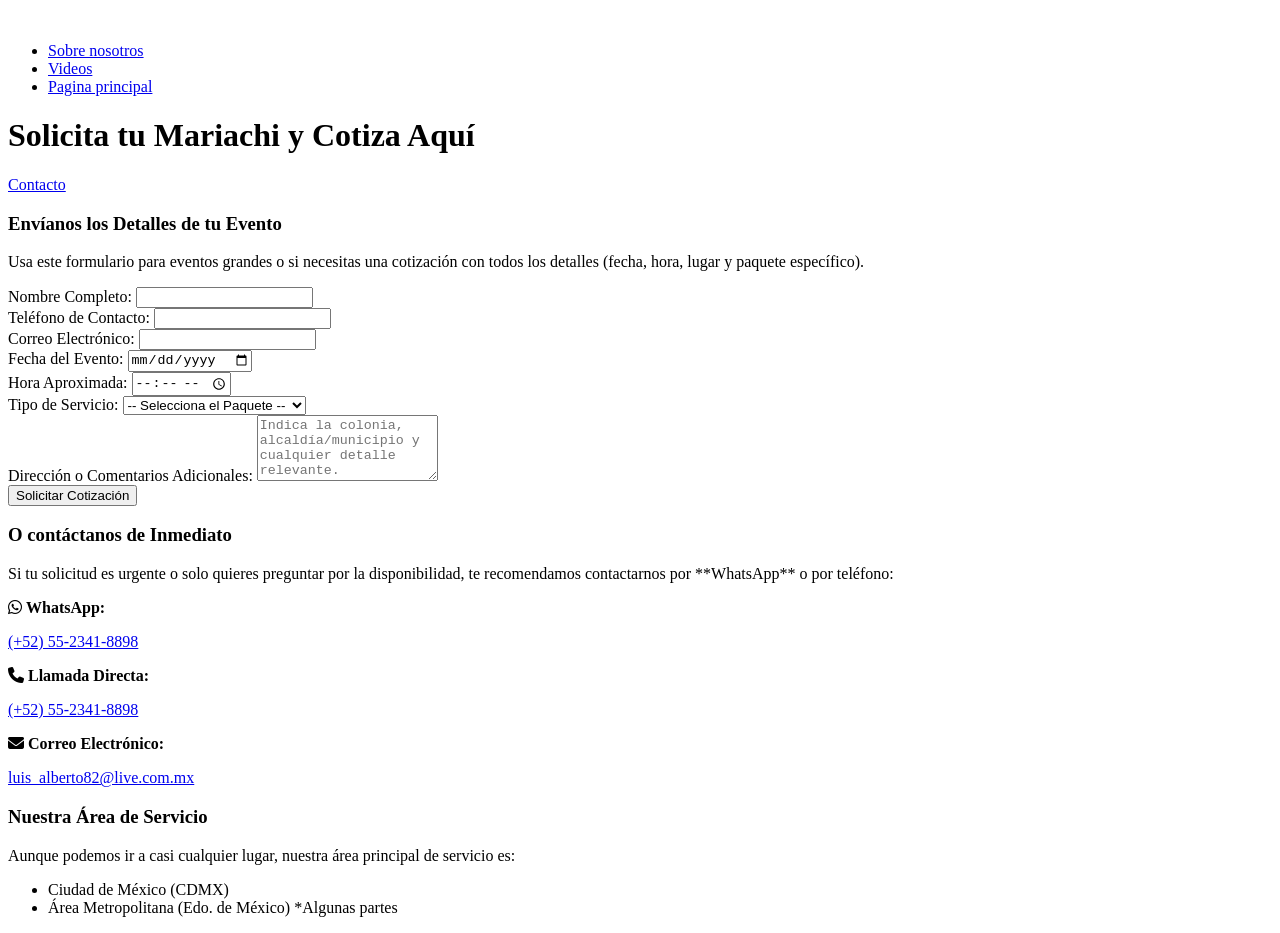
==== contacto.html @ 58153b3a "Update contacto.html" ====
<!DOCTYPE html>
<html lang="en">
<head>
    <meta charset="UTF-8">
    <title>Contacto</title>
      <meta charset="UTF-8">
    <title>Pagina Mariachi Ortiz </title>
    <link rel="stylesheet" href="css/normalize.css">
    <link rel="stylesheet" href="css/grid.css">
    <link rel="stylesheet" href="fontawesome/fontawesome-free-6.7.2-web/css/all.css">
    <link href="https://fonts.googleapis.com/css?family=Roboto:100,100i,300i,400&display=swap" rel="stylesheet">
    <link rel="stylesheet" href="css/estilosmariachi.css">
    <link rel="stylesheet" href="https://cdnjs.cloudflare.com/ajax/libs/font-awesome/6.5.2/css/all.min.css"
        integrity="sha512-SnH5WK+bZxgPHs44uWIX+LLJAJ9/2PkPKZ5QiAj6Ta86w+fsb2TkcmfRyVX3pBnMFcV7oQPJkl9QevSCWr3W6A=="
        crossorigin="anonymous" referrerpolicy="no-referrer" />
</head>
<body>
    <header>
        <nav>
            <div class="row">
                <img class="Logo" src="Imagenes/Logomariachi.png" alt="">
                <ul class="nav">
                    <li><a href="sobrenosotros.html">Sobre nosotros</a></li>
                    <li><a href="videos.html">Videos</a></li>
                    <li><a href="index.html">Pagina principal</a></li>
                </ul>

            </div>
        </nav>

        <div class="home-container">
            <h1> Solicita tu Mariachi y Cotiza Aquí</h1>

       
        <a class="btn btn-contacto"
            href="https://wa.me/525527224727?text=Hola,%20me%20gustaría%20solicitar%20información%20de%20servicios%20de%20mariachi."
            target="_blank">Contacto</a>
         </div>

    </header>

    <main class="seccion-contacto">
    

    <div class="row">
        
        <section id="formulario-cotizacion" class="col span-1-of-2">
            <h3>Envíanos los Detalles de tu Evento</h3>
            <p class="descripcion-form">Usa este formulario para eventos grandes o si necesitas una cotización con todos los detalles (fecha, hora, lugar y paquete específico).</p>

            <form action="https://formsubmit.co/eduardo.ortiz.roque@gmail.com" method="POST">
                
                <div>
                    <label for="nombre">Nombre Completo:</label>
                    <input type="text" id="nombre" name="nombre" required>
                </div>
                <div>
                    <label for="telefono">Teléfono de Contacto:</label>
                    <input type="tel" id="telefono" name="telefono" required>
                </div>
                <div>
                    <label for="email">Correo Electrónico:</label>
                    <input type="email" id="email" name="email">
                </div>
                
                <div>
                    <label for="fecha-evento">Fecha del Evento:</label>
                    <input type="date" id="fecha-evento" name="fecha-evento" required>
                </div>
                <div>
                    <label for="hora-evento">Hora Aproximada:</label>
                    <input type="time" id="hora-evento" name="hora-evento" required>
                </div>
                <div>
                    <label for="tipo-servicio">Tipo de Servicio:</label>
                    <select id="tipo-servicio" name="tipo-servicio" required>
                        <option value="">-- Selecciona el Paquete --</option>
                        <option value="serenata">Serenata (Paquete Básico)</option>
                        <option value="hora-completa">Paquete por Hora</option>
                        <option value="otro">Evento Especial / Otro</option>
                    </select>
                </div>
                <div>
                    <label for="mensaje">Dirección o Comentarios Adicionales:</label>
                    <textarea id="mensaje" name="mensaje" rows="4" required placeholder="Indica la colonia, alcaldía/municipio y cualquier detalle relevante."></textarea>
                </div>

                <button type="submit" class="btn btn-principal">Solicitar Cotización</button>

            </form>
        </section>

        
        <section id="info-adicional" class="col span-1-of-2">
            <h3>O contáctanos de Inmediato</h3>
            
            <p>Si tu solicitud es urgente o solo quieres preguntar por la disponibilidad, te recomendamos contactarnos por **WhatsApp** o por teléfono:</p>
            
            <div class="datos-contacto">
                <p><i class="fa-brands fa-whatsapp icono-contacto"></i> <strong>WhatsApp:</strong></p>
                <a href="https://wa.me/525523418898?text=Hola,%20me%20gustaría%20solicitar%20información%20de%20servicios%20de%20mariachi." target="_blank" class="link-whatsapp">(+52) 55-2341-8898</a>
            </div>

            <div class="datos-contacto">
                <p><i class="fa-solid fa-phone icono-contacto"></i> <strong>Llamada Directa:</strong></p>
                <a href="tel:+525523418898" class="link-telefono">(+52) 55-2341-8898</a>
            </div>
            
            <div class="datos-contacto">
                <p><i class="fa-solid fa-envelope icono-contacto"></i> <strong>Correo Electrónico:</strong></p>
                <a href="mailto:tunombre@mariachiortiz.com" class="link-email">luis_alberto82@live.com.mx</a>
            </div>
            
            <h3 class="mt-4">Nuestra Área de Servicio</h3>
            <p>Aunque podemos ir a casi cualquier lugar, nuestra área principal de servicio es:</p>
            <ul>
                <li>Ciudad de México (CDMX)</li>
                <li>Área Metropolitana (Edo. de México) *Algunas partes </li>
             
            </ul>

        </section>
        
    </div> </main>
</body>
</html>
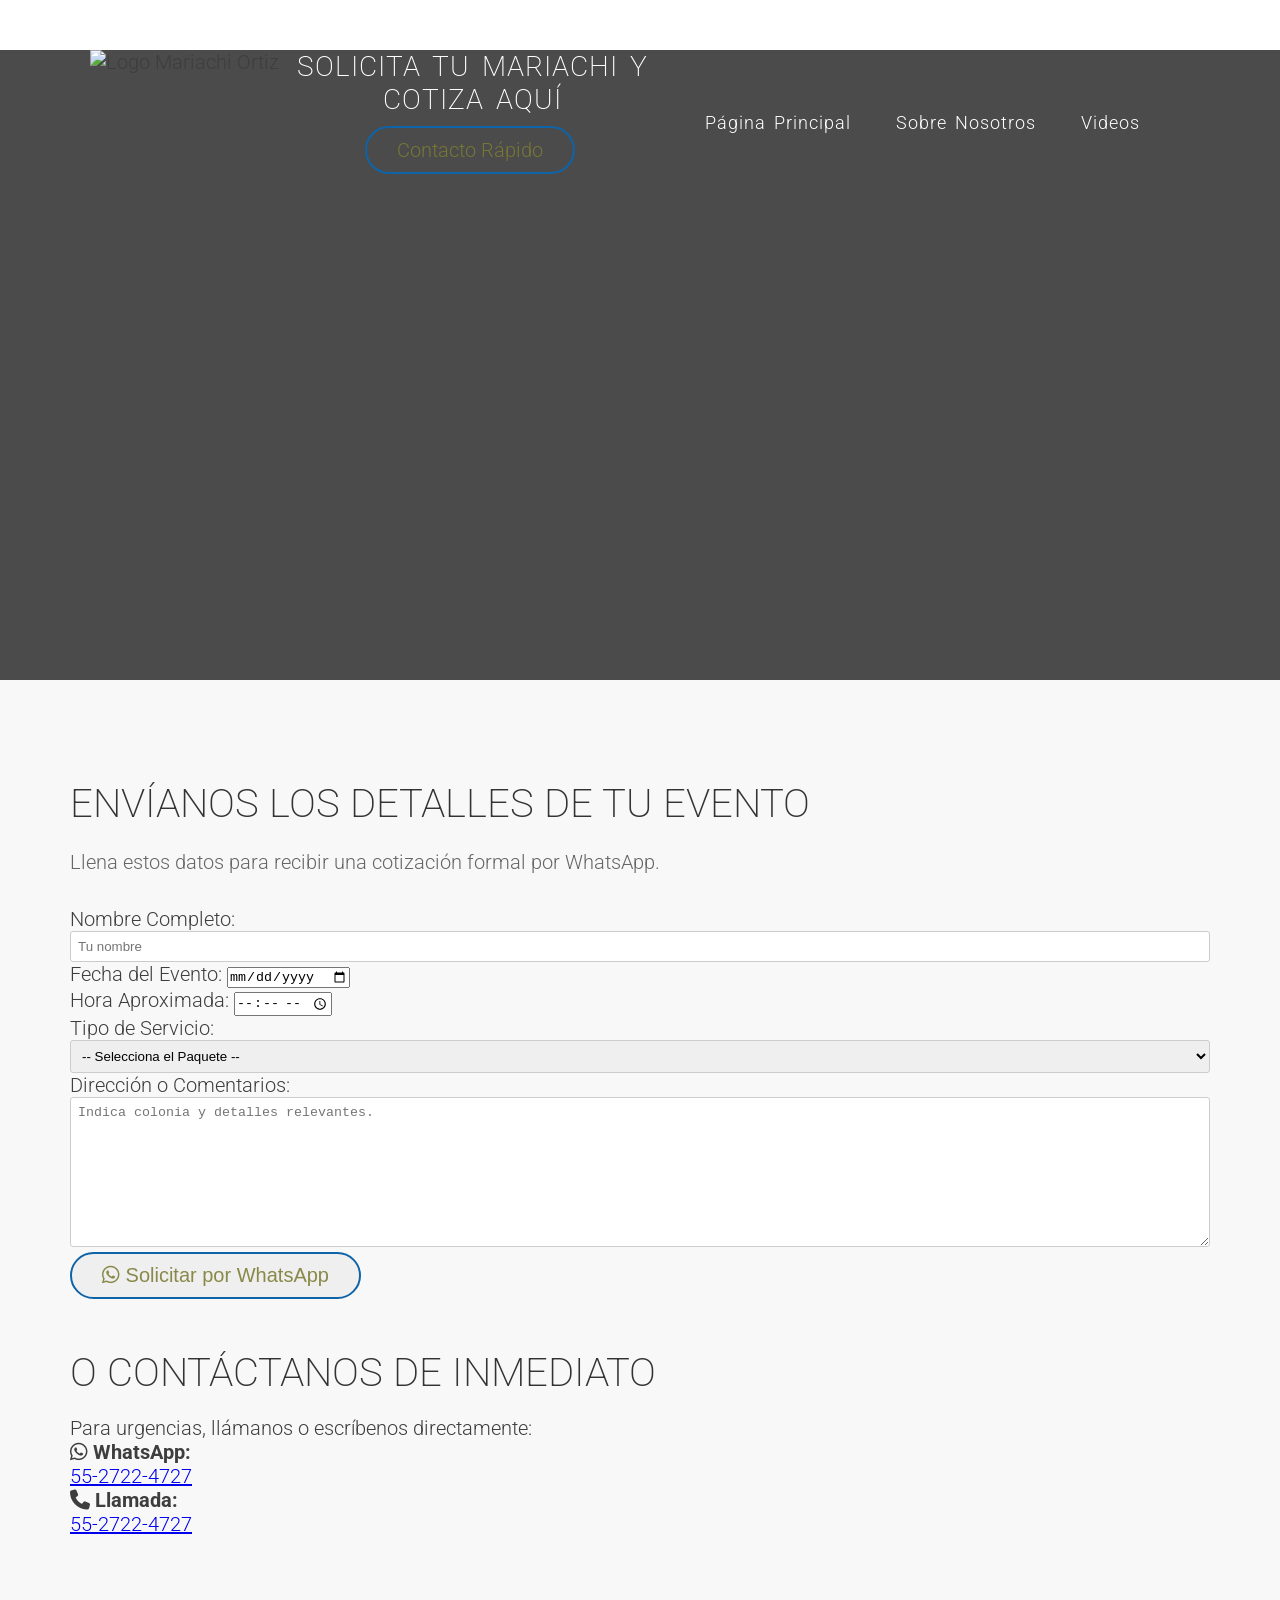
==== commit 7eadd96c: "Update contacto.html" ====
--- a/contacto.html
+++ b/contacto.html
@@ -1,15 +1,15 @@
 <!DOCTYPE html>
-<html lang="en">
+<html lang="es">
 <head>
     <meta charset="UTF-8">
-    <title>Contacto</title>
-      <meta charset="UTF-8">
-    <title>Pagina Mariachi Ortiz </title>
+    <meta name="viewport" content="width=device-width, initial-scale=1.0">
+    <title>Contacto - Mariachi Ortiz</title>
+    
     <link rel="stylesheet" href="css/normalize.css">
     <link rel="stylesheet" href="css/grid.css">
-    <link rel="stylesheet" href="fontawesome/fontawesome-free-6.7.2-web/css/all.css">
-    <link href="https://fonts.googleapis.com/css?family=Roboto:100,100i,300i,400&display=swap" rel="stylesheet">
     <link rel="stylesheet" href="css/estilosmariachi.css">
+    
+    <link href="https://fonts.googleapis.com/css?family=Roboto:100,300,400&display=swap" rel="stylesheet">
     <link rel="stylesheet" href="https://cdnjs.cloudflare.com/ajax/libs/font-awesome/6.5.2/css/all.min.css"
         integrity="sha512-SnH5WK+bZxgPHs44uWIX+LLJAJ9/2PkPKZ5QiAj6Ta86w+fsb2TkcmfRyVX3pBnMFcV7oQPJkl9QevSCWr3W6A=="
         crossorigin="anonymous" referrerpolicy="no-referrer" />
@@ -18,109 +18,113 @@
     <header>
         <nav>
             <div class="row">
-                <img class="Logo" src="Imagenes/Logomariachi.png" alt="">
+                <img class="Logo" src="Imagenes/Logomariachi.png" alt="Logo Mariachi Ortiz">
                 <ul class="nav">
-                    <li><a href="sobrenosotros.html">Sobre nosotros</a></li>
+                    <li><a href="index.html">Página Principal</a></li>
+                    <li><a href="sobrenosotros.html">Sobre Nosotros</a></li>
                     <li><a href="videos.html">Videos</a></li>
-                    <li><a href="index.html">Pagina principal</a></li>
                 </ul>
-
             </div>
         </nav>
 
         <div class="home-container">
-            <h1> Solicita tu Mariachi y Cotiza Aquí</h1>
-
-       
-        <a class="btn btn-contacto"
-            href="https://wa.me/525527224727?text=Hola,%20me%20gustaría%20solicitar%20información%20de%20servicios%20de%20mariachi."
-            target="_blank">Contacto</a>
-         </div>
-
+            <h1>Solicita tu Mariachi y Cotiza Aquí</h1>
+            <a class="btn btn-contacto"
+               href="https://wa.me/525527224727?text=Hola,%20me%20gustaría%20solicitar%20información%20de%20servicios%20de%20mariachi."
+               target="_blank">Contacto Rápido</a>
+        </div>
     </header>
 
     <main class="seccion-contacto">
-    
+        <div class="row">
+            
+            <section id="formulario-cotizacion" class="col span-1-of-2">
+                <h3>Envíanos los Detalles de tu Evento</h3>
+                <p class="descripcion-form">Llena estos datos para recibir una cotización formal por WhatsApp.</p>
 
-    <div class="row">
-        
-        <section id="formulario-cotizacion" class="col span-1-of-2">
-            <h3>Envíanos los Detalles de tu Evento</h3>
-            <p class="descripcion-form">Usa este formulario para eventos grandes o si necesitas una cotización con todos los detalles (fecha, hora, lugar y paquete específico).</p>
+                <div class="form-container">
+                    <div class="form-group">
+                        <label for="nombre">Nombre Completo:</label>
+                        <input type="text" id="nombre" placeholder="Tu nombre" required>
+                    </div>
+                    
+                    <div class="form-group">
+                        <label for="fecha-evento">Fecha del Evento:</label>
+                        <input type="date" id="fecha-evento" required>
+                    </div>
+                    
+                    <div class="form-group">
+                        <label for="hora-evento">Hora Aproximada:</label>
+                        <input type="time" id="hora-evento" required>
+                    </div>
+                    
+                    <div class="form-group">
+                        <label for="tipo-servicio">Tipo de Servicio:</label>
+                        <select id="tipo-servicio" required>
+                            <option value="">-- Selecciona el Paquete --</option>
+                            <option value="serenata">Serenata (Paquete Básico)</option>
+                            <option value="hora-completa">Paquete por Hora</option>
+                            <option value="otro">Evento Especial / Otro</option>
+                        </select>
+                    </div>
+                    
+                    <div class="form-group">
+                        <label for="mensaje">Dirección o Comentarios:</label>
+                        <textarea id="mensaje" rows="4" placeholder="Indica colonia y detalles relevantes."></textarea>
+                    </div>
 
-            <form action="https://formsubmit.co/eduardo.ortiz.roque@gmail.com" method="POST">
+                    <button type="button" class="btn btn-principal" onclick="enviarWhatsApp()">
+                        <i class="fa-brands fa-whatsapp"></i> Solicitar por WhatsApp
+                    </button>
+                </div>
+
+              <script>
+function enviarWhatsApp() {
+    const nombre = document.getElementById('nombre').value;
+    const fecha = document.getElementById('fecha-evento').value;
+    const horaRaw = document.getElementById('hora-evento').value;
+    const servicio = document.getElementById('tipo-servicio').value;
+    const mensaje = document.getElementById('mensaje').value;
+
+    if(!nombre || !fecha || !horaRaw) {
+        alert("Por favor, llena los campos básicos para tu cotización.");
+        return;
+    }
+
+    // --- TRUCO DE INGENIERO: Convertir hora 24h a AM/PM ---
+    let [horas, minutos] = horaRaw.split(':');
+    const ampm = horas >= 12 ? 'PM' : 'AM';
+    horas = horas % 12 || 12; // Convierte "00" a "12" y "13" a "1"
+    const horaFormateada = `${horas}:${minutos} ${ampm}`;
+
+    const telefonoMariachi = "5215527224727"; 
+
+    // Usamos encodeURIComponent para que los emojis y espacios viajen perfectos
+    const textoBase = `¡Hola Mariachi Ortiz! *Cotización nueva*%0A%0A` +
+                      `*Nombre:* ${nombre}%0A` +
+                      `*Fecha:* ${fecha}%0A` +
+                      `*Hora:* ${horaFormateada}%0A` +
+                      `*Servicio:* ${servicio}%0A` +
+                      `*Detalles:* ${mensaje}`;
+
+    const url = `https://wa.me/${telefonoMariachi}?text=${textoBase}`;
+    window.open(url, '_blank');
+}
+</script>
+
+            <section id="info-adicional" class="col span-1-of-2">
+                <h3>O contáctanos de Inmediato</h3>
+                <p>Para urgencias, llámanos o escríbenos directamente:</p>
                 
-                <div>
-                    <label for="nombre">Nombre Completo:</label>
-                    <input type="text" id="nombre" name="nombre" required>
+                <div class="datos-contacto">
+                    <p><i class="fa-brands fa-whatsapp icono-contacto"></i> <strong>WhatsApp:</strong></p>
+                    <a href="https://wa.me/525527224727" target="_blank" class="link-whatsapp">55-2722-4727</a>
                 </div>
-                <div>
-                    <label for="telefono">Teléfono de Contacto:</label>
-                    <input type="tel" id="telefono" name="telefono" required>
-                </div>
-                <div>
-                    <label for="email">Correo Electrónico:</label>
-                    <input type="email" id="email" name="email">
+
+                <div class="datos-contacto">
+                    <p><i class="fa-solid fa-phone icono-contacto"></i> <strong>Llamada:</strong></p>
+                    <a href="tel:+525527224727" class="link-telefono">55-2722-4727</a>
                 </div>
                 
-                <div>
-                    <label for="fecha-evento">Fecha del Evento:</label>
-                    <input type="date" id="fecha-evento" name="fecha-evento" required>
-                </div>
-                <div>
-                    <label for="hora-evento">Hora Aproximada:</label>
-                    <input type="time" id="hora-evento" name="hora-evento" required>
-                </div>
-                <div>
-                    <label for="tipo-servicio">Tipo de Servicio:</label>
-                    <select id="tipo-servicio" name="tipo-servicio" required>
-                        <option value="">-- Selecciona el Paquete --</option>
-                        <option value="serenata">Serenata (Paquete Básico)</option>
-                        <option value="hora-completa">Paquete por Hora</option>
-                        <option value="otro">Evento Especial / Otro</option>
-                    </select>
-                </div>
-                <div>
-                    <label for="mensaje">Dirección o Comentarios Adicionales:</label>
-                    <textarea id="mensaje" name="mensaje" rows="4" required placeholder="Indica la colonia, alcaldía/municipio y cualquier detalle relevante."></textarea>
-                </div>
-
-                <button type="submit" class="btn btn-principal">Solicitar Cotización</button>
-
-            </form>
-        </section>
-
-        
-        <section id="info-adicional" class="col span-1-of-2">
-            <h3>O contáctanos de Inmediato</h3>
-            
-            <p>Si tu solicitud es urgente o solo quieres preguntar por la disponibilidad, te recomendamos contactarnos por **WhatsApp** o por teléfono:</p>
-            
-            <div class="datos-contacto">
-                <p><i class="fa-brands fa-whatsapp icono-contacto"></i> <strong>WhatsApp:</strong></p>
-                <a href="https://wa.me/525523418898?text=Hola,%20me%20gustaría%20solicitar%20información%20de%20servicios%20de%20mariachi." target="_blank" class="link-whatsapp">(+52) 55-2341-8898</a>
-            </div>
-
-            <div class="datos-contacto">
-                <p><i class="fa-solid fa-phone icono-contacto"></i> <strong>Llamada Directa:</strong></p>
-                <a href="tel:+525523418898" class="link-telefono">(+52) 55-2341-8898</a>
-            </div>
-            
-            <div class="datos-contacto">
-                <p><i class="fa-solid fa-envelope icono-contacto"></i> <strong>Correo Electrónico:</strong></p>
-                <a href="mailto:tunombre@mariachiortiz.com" class="link-email">luis_alberto82@live.com.mx</a>
-            </div>
-            
-            <h3 class="mt-4">Nuestra Área de Servicio</h3>
-            <p>Aunque podemos ir a casi cualquier lugar, nuestra área principal de servicio es:</p>
-            <ul>
-                <li>Ciudad de México (CDMX)</li>
-                <li>Área Metropolitana (Edo. de México) *Algunas partes </li>
-             
-            </ul>
-
-        </section>
-        
-    </div> </main>
-</body>
-</html>
+                <div class="datos-contacto">
+                    <p>
--- a/css/estilosmariachi.css
+++ b/css/estilosmariachi.css
@@ -0,0 +1,482 @@
+/* configuraciones globales */
+* {
+    padding: 0;
+    margin: 0;
+    box-sizing: border-box;
+}
+
+.clearfix {
+    zoom: 1;
+}
+
+.clearfix:after {
+    content: '';
+    clear: both;
+    display: block;
+    visibility: hidden;
+    height: 0;
+}
+
+.row {
+    max-width: 1140px;
+    margin: 0 auto;
+}
+
+
+/* Cuerpo de la pagina  */
+body {
+    background-color: white;
+    color: rgb(62, 62, 62);
+    font-family: "Roboto", Arial, Helvetica, sans-serif;
+    font-weight: 300;
+    font-size: 20px;
+    text-rendering: optimizeLegibility;
+}
+
+section {
+   padding: 40px 0; /* Reducimos el espacio de las secciones para evitar mucho scroll */
+}
+
+/* Encabezados */
+
+h1,
+h2,
+h3{
+    font-weight: 200;
+    text-transform: uppercase;
+}
+
+h1 {
+    margin-top: 0;
+    margin-bottom: 20px;
+    color: #fff;
+    font-size: 140%;
+    margin-bottom: 10px;
+    word-spacing: 4px;
+    letter-spacing: 1px;
+    text-align: center;
+}
+
+h2 {
+    font-size: 180%;
+    word-spacing: 2px;
+    text-align: center;
+    margin-bottom: 30px;
+    letter-spacing: 1px;
+}
+
+/* nav */
+
+/* home-container */
+
+header {
+    background-image: linear-gradient(rgb(0, 0, 0, 0.705), rgb(0, 0, 0, 0.705)), url(../Imagenes/Guitarra.png);
+    background-size: cover;
+    background-position: center;
+    height: 70vh;
+}
+
+.Logo { 
+   height: 80px; /* Reducimos el logo para ganar espacio vertical */
+    width: auto;
+    float: left;
+    margin-left: 20px; /* controla mas el margen de la izquierda */
+}
+
+.nav {
+    float: right;
+    list-style: none;
+    margin-top: 60px;
+    margin-right: 70px;
+}
+
+.nav li {
+    display: inline-block;
+    margin-left: 40px;
+}
+
+
+.nav li a {
+    text-decoration: none;
+    color: white;
+    font-size: 90%;
+    letter-spacing: 1px;
+    word-spacing: 3px;
+    transition: border-bottom 0.2s;
+}
+
+.nav li a:hover {
+    border-bottom: 2px solid rgb(13, 111, 202) /* sirve para el sombreado de los botones en azul sobre nosotros */
+}
+
+.home-container {
+    display: block;
+    margin-top: 50px; /* Reducimos el margen superior para que el botón suba */
+    text-align: center;
+}
+
+/* botones */
+.btn,
+input[type=submit]{
+    display: inline-block;
+    padding: 10px 30px;
+    font-weight: 300;
+    text-decoration: none;
+    border-radius: 200px;
+    border: 2px solid rgb(15, 99, 167);
+    color: rgba(124, 124, 52, 0.891);
+    margin-right: 5px;
+    font-size: 20px;
+    margin-bottom: 10px;
+}
+
+/* sirve para darle formato de sombra al boton del formulario */
+.btn-conctac:hover,
+input[type=submit]:hover {
+    background-color: blue;
+     
+}
+
+
+
+/* section-description */
+.text-center {
+    line-height: 145%;
+    width: 70%;
+    margin: 0 auto;
+    text-align: justify; /* centrar el texto de ambos lados */
+}
+
+/* section-plans */
+
+.section-plans {
+    background-color: #f4f4f4;
+}
+
+.plan-content {
+    background-color: #fff;
+    border-radius: 5px;
+    width: 90%;
+    margin: 0 auto;
+    box-shadow: 0 2px 2px #efefef;
+    text-align: justify;
+}
+
+.plan-content div {
+    padding: 15px;
+    border-bottom: 1px solid #e8e8e8;
+}
+
+.btn-Ingresa {
+    color: black;
+}
+
+.btn-Ingresa:hover {
+    background-color: blue;
+    color: white;
+}
+
+.plan-price {
+    font-size: 3rem;
+    margin-bottom: 10px;
+    font-weight: 100;
+    color: blue;
+}
+
+.plan-content ul {
+    list-style: none;
+}
+
+.plan-content ul li {
+    padding: 5px 0;
+}
+
+.plan-price-discount {
+    color: red;
+}
+
+
+
+/* section-imagen */
+
+
+.projects-grid {
+    list-style: none;
+    width: 100%;
+    display: flex;
+    flex-wrap: wrap;
+    justify-content: center; /* Centra los elementos */
+    padding: 0; /* Elimina el padding de la lista */
+    margin: 0; /* Elimina el margen de la lista */
+}
+
+.projects-grid li {
+    flex-basis: 25%; /* Cada ítem ocupa el 25% del ancho disponible (4 por fila) */
+    max-width: 25%;
+    padding: 5px; /* Espacio entre las imágenes */
+    box-sizing: border-box;
+    margin: 0;
+    /* Define una altura fija para el contenedor de cada imagen */
+    height: 200px; /* Ajusta esta altura a tu gusto, por ejemplo, 180px, 220px */
+}
+
+.photo {
+    width: 100%;
+    height: 100%; /* La figura ahora ocupa el 100% de la altura de su li */
+    margin: 0;
+    overflow: hidden; /* Muy importante: oculta la parte de la imagen que se desborda */
+    background-color: black; /* Color de fondo si la imagen no carga */
+    display: flex; /* Añadido para centrar la imagen */
+    justify-content: center; /* Centra horizontalmente la imagen */
+    align-items: center; /* Centra verticalmente la imagen */
+}
+
+.photo img {
+    opacity: 0.7;
+    width: 100%;
+    height: 100%; /* La imagen ocupará el 100% del espacio de su contenedor */
+    object-fit: cover; /* **Esto es clave:** Hace que la imagen se "ajuste y recorte" para cubrir el contenedor */
+    transform: scale(1.15); /* Efecto de zoom inicial */
+    transition: transform 0.05s, opacity 0.05s;
+    -webkit-transform: scale(1.15);
+    -ms-transform: scale(1.15);
+    -webkit-transition: -webkit-transform 0.05s, opacity 0.05s;
+}
+
+.photo img:hover {
+    opacity: 1;
+    transform: scale(1); /* Vuelve al tamaño normal en hover */
+}
+
+/* Opcional: Para el título de la galería */
+.section-image h2 {
+    text-align: center;
+    margin-bottom: 20px; /* Espacio debajo del título */
+}
+/* *** FIN DE LA MODIFICACIÓN IMPORTANTE *** */
+
+
+/* contact */
+
+.contact-from{
+    width: 60%;
+    margin:  0 auto;
+}
+
+input[type=text],
+input[type=tel],
+select,
+textarea{
+    width: 100%;
+    padding: 7px;
+    border-radius: 3px;
+    border: 1px solid #ccc;
+}
+
+textarea{
+   min-height: 150px;
+}
+
+*:focus{
+    outline: none;
+}
+
+/* image fopter */
+
+.section-img-footer{
+    background-image: -webkit-repeating-linear-gradient( rgba(0, 0, 0, 0.8), rgba(0,0,0,0.8)), url(../Imagenes/Guitarra.png) ;
+    background-image: linear-gradient( rgba(0, 0, 0, 0.8), rgba(0,0,0,0.8)), url(../Imagenes/Guitarra.png) ;
+    background-size: cover;
+    color: #fff;
+    background-attachment: fixed;
+}
+
+footer {
+    /* Fusión de fondo e imagen (quitamos .section-img-footer) */
+    background-color: rgb(31, 29, 29); 
+    background-image: 
+        /* Overlay negro transparente, en lugar del color sólido */
+        linear-gradient( rgba(31, 29, 29, 0.85), rgba(31, 29, 29, 0.85)), 
+        /* Tu imagen de fondo de guitarras */
+        url(../Imagenes/Guitarra.png) ;
+    background-size: cover;
+    background-attachment: fixed; /* Mantiene el fondo fijo al hacer scroll */
+
+    /* Estilos de espaciado y texto */
+    padding: 30px; 
+    font-size: 80%;
+    color: #fff; /* Asegura que el texto general sea blanco */
+    
+    /* SOLUCIÓN AL PROBLEMA DE LOS FLOTANTES: Obliga al footer a contener todo */
+    overflow: hidden; 
+}
+
+/* Estilos para asegurar que las listas (redes y nav)
+  se muestren horizontalmente y se alineen
+*/
+.footer-nav {
+    list-style: none;
+    float: left;
+}
+
+.social-links {
+    list-style: none;
+    float: right;
+}
+
+/* El estilo de texto de copyright */
+footer p {
+    color: #888;
+    text-align: center;
+    margin-top: 20px;
+    /* SOLUCIÓN 2: clear: both; para que se ponga debajo de los flotantes */
+    clear: both; 
+}
+
+/* El resto de tus estilos de íconos y transiciones */
+.footer-nav li,
+.footer-nav li a,
+.social-links li,
+.social-links a{
+    display: inline-block;
+    margin-right: 20px;
+    text-decoration: none;
+    border: 0;
+    color: #888;
+    transition: color 0.2s;
+}
+/* ... resto de estilos de hover ... */
+.footer-nav li a:hover,
+.footer-nav li a:active{
+    color: #ddd;
+}
+
+.social-links li a:link,
+.social-links li a:visited{
+    font-size: 300%;
+}
+
+
+.fa-facebook-f{
+    -webkit-transition: color 0.2s;
+    transition: color 0.2s;
+}
+
+.fa-facebook-f:hover{
+    color: #2028bc;
+}
+
+.fa-tiktok:hover{
+    color: #00aced;
+}
+
+
+.fa-instagram:hover{
+    color: #517fa4;
+}
+
+footer p{
+    color: #888;
+    text-align: center;
+    margin-top: 20px;
+}
+
+/* integrantes */
+/* Estilo para el contenedor general del perfil */
+.perfil-integrante {
+    max-width: 800px; /* Limita el ancho del texto para que no se vea como una columna infinita */
+    margin: 40px auto; /* Centra el bloque en la página y añade espacio vertical */
+    padding: 20px;
+}
+
+/* Estilo para la imagen (círculo y marco) */
+.foto-fundador {
+    width: 200px; /* Tamaño fijo */
+    height: 200px;
+    border-radius: 50%; /* Hace la imagen circular */
+    object-fit: cover; /* Asegura que la imagen se vea bien dentro del círculo */
+    border: 4px solid gold; /* Marco dorado/amarillo para un toque tradicional */
+    display: block; /* Centra la imagen */
+    margin: 0 auto 20px auto;
+}
+
+/* Estilo para el Nombre (H3) y la Especialidad (H4) */
+.nombre-integrante {
+    color: #A00000; /* Un color rojo fuerte o guinda tradicional */
+    font-size: 2em;
+    text-align: center;
+    margin-bottom: 5px;
+}
+
+.especialidad {
+    color: #444; /* Un gris oscuro, menos fuerte que el nombre */
+    font-style: italic;
+    text-align: center;
+    font-size: 1.2em;
+    margin-bottom: 25px;
+}
+
+/* Estilo para el texto (Párrafos) */
+.historia-texto p {
+    line-height: 1.7; /* Mejora la legibilidad del texto largo */
+    margin-bottom: 15px;
+    text-align: justify; /* Alinea el texto a ambos lados (opcional, pero profesional) */
+}
+
+/* Contenedor que mantiene la proporción 16:9 */
+.video-embed-container {
+    position: relative;
+    width: 100%;
+    padding-bottom: 56.25%; /* Esto asegura la relación de aspecto 16:9 (315/560 = 0.5625) */
+    height: 0;
+    overflow: hidden;
+    margin-bottom: 15px; /* Espacio después del video */
+}
+
+/* El iframe se estira para llenar el contenedor */
+.video-embed-container iframe {
+    position: absolute;
+    top: 0;
+    left: 0;
+    width: 100%;
+    height: 100%;
+}
+
+/* ------------------------------------------- */
+/* 1. Estilos Generales de la Sección Contacto */
+/* ------------------------------------------- */
+
+.seccion-contacto {
+    padding: 60px 0; /* Espacio arriba y abajo */
+    background-color: #f8f8f8; /* Fondo suave para que resalte la sección */
+}
+
+.titulo-pagina {
+    text-align: center;
+    font-size: 300%; /* Tamaño grande para el título principal */
+    color: #a00000; /* Un rojo mariachi clásico */
+    margin-bottom: 50px;
+    font-weight: 400;
+}
+
+/* El row que contiene las dos columnas */
+.row {
+    max-width: 1140px; /* Ancho máximo para centrar el contenido */
+    margin: 0 auto; /* Centrar la fila */
+}
+
+
+
+/* Títulos de las subsecciones */
+#formulario-cotizacion h3,
+#info-adicional h3 {
+    font-size: 200%;
+    color: #333;
+    margin-bottom: 20px;
+}
+
+.descripcion-form {
+    margin-bottom: 30px;
+    color: #666;
+    line-height: 1.5;
+}
